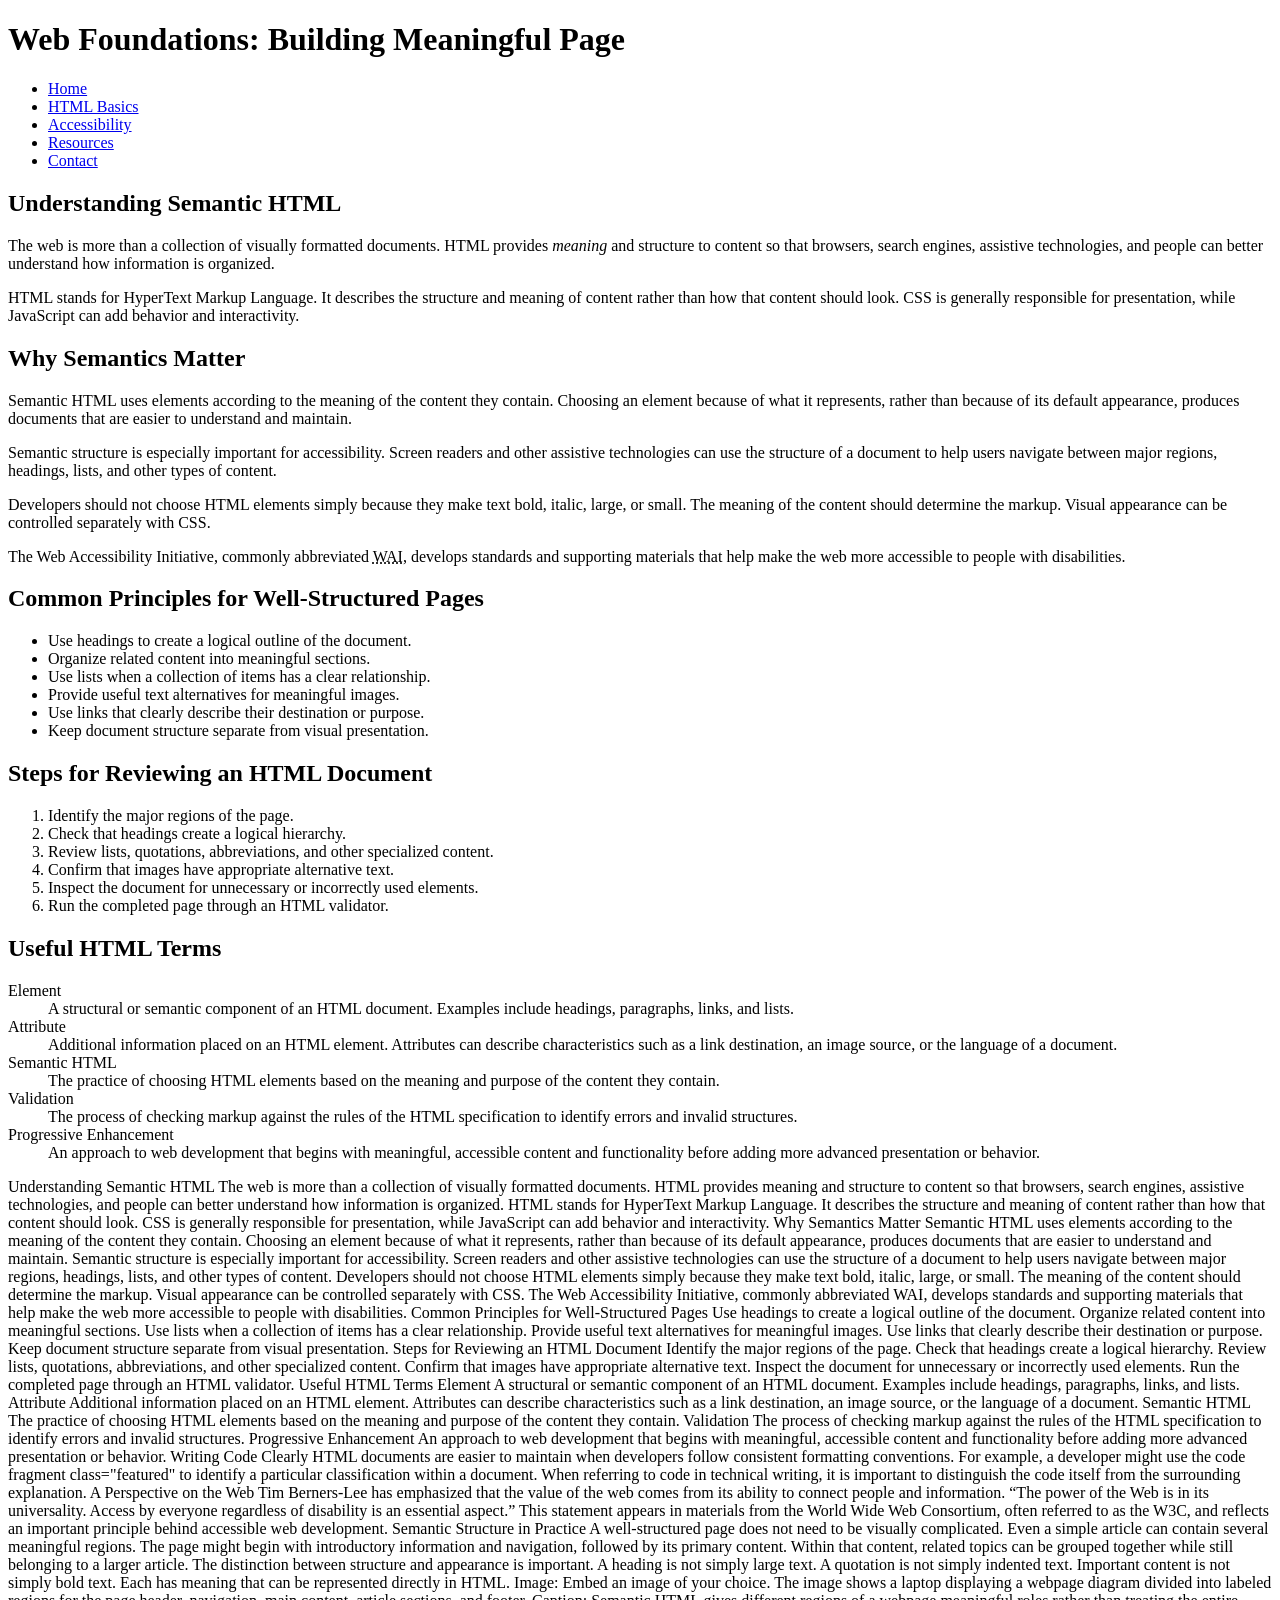
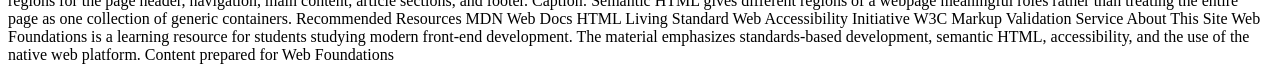
==== assignment1/index.html @ 02ee6630 "useful html terms" ====
<!DOCTYPE html>

 <html lang="en">

<head>

  <meta charset="UTF-8">

  <meta name="viewport" content="width=device-width, initial-scale=1.0">

  <meta name="description" content="A guide to understanding semantic HTML, accessibility, and web document structure.">

  <meta name="author" content="Xavier Givens">
</head>
<body>
    <header>
        <h1>Web Foundations: Building Meaningful Page</h1>
        <nav>
            <ul>
                <li><a href="home">Home</a></li>
                <li><a href="html-basics">HTML Basics</a></li>
                <li><a href="accessibility">Accessibility</a></li>
                <li><a href="resources">Resources</a></li>
                <li><a href="contact">Contact</a></li>
            </ul>
        </nav>
    </header>

    <main>
        <article>
            <section>
                <h2>Understanding Semantic HTML</h2>
                <p>The web is more than a collection of visually formatted documents. HTML provides <em>meaning</em> and structure to content so that browsers, search engines, assistive technologies, and people can better understand how information is organized.</p>
                <p>HTML stands for HyperText Markup Language. It describes the structure and meaning of content rather than how that content should look. CSS is generally responsible for presentation, while JavaScript can add behavior and interactivity.</p>
            </section>

            <section>
                <h2>Why Semantics Matter</h2>
                <p>Semantic HTML uses elements according to the meaning of the content they contain. Choosing an element because of what it represents, rather than because of its default appearance, produces documents that are easier to understand and maintain.</p>
                <p>Semantic structure is especially important for accessibility. Screen readers and other assistive technologies can use the structure of a document to help users navigate between major regions, headings, lists, and other types of content.</p>
                <p>Developers should not choose HTML elements simply because they make text bold, italic, large, or small. The meaning of the content should determine the markup. Visual appearance can be controlled separately with CSS.</p>
                <p>The Web Accessibility Initiative, commonly abbreviated <abbr title="Web Accessibility Initiative">WAI</abbr>, develops standards and supporting materials that help make the web more accessible to people with disabilities.</p>
            </section>

            <section>
                <h2>Common Principles for Well-Structured Pages</h2>
                <ul>
                    <li>Use headings to create a logical outline of the document.</li>
                    <li>Organize related content into meaningful sections.</li>
                    <li>Use lists when a collection of items has a clear relationship.</li>
                    <li>Provide useful text alternatives for meaningful images.</li>
                    <li>Use links that clearly describe their destination or purpose.</li>
                    <li>Keep document structure separate from visual presentation.</li>
                </ul>
            </section>

            <section>
                <h2>Steps for Reviewing an HTML Document</h2>
                <ol>
                    <li>Identify the major regions of the page.</li>
                    <li>Check that headings create a logical hierarchy.</li>
                    <li>Review lists, quotations, abbreviations, and other specialized content.</li>
                    <li>Confirm that images have appropriate alternative text.</li>
                    <li>Inspect the document for unnecessary or incorrectly used elements.</li>
                    <li>Run the completed page through an HTML validator.</li>
                </ol>
            </section>

            <section>
                <h2>Useful HTML Terms</h2>
                <dl>
                    <dt>Element</dt>
                    <dd>A structural or semantic component of an HTML document. Examples include headings, paragraphs, links, and lists.</dd>
                    
                    <dt>Attribute</dt>
                    <dd>Additional information placed on an HTML element. Attributes can describe characteristics such as a link destination, an image source, or the language of a document.</dd>
                    
                    <dt>Semantic HTML</dt>
                    <dd>The practice of choosing HTML elements based on the meaning and purpose of the content they contain.</dd>
                    
                    <dt>Validation</dt>
                    <dd>The process of checking markup against the rules of the HTML specification to identify errors and invalid structures.</dd>
                    
                    <dt>Progressive Enhancement</dt>
                    <dd>An approach to web development that begins with meaningful, accessible content and functionality before adding more advanced presentation or behavior.</dd>
                </dl>
            </section>
     

</body>

 

 
Understanding Semantic HTML
 
The web is more than a collection of visually formatted documents. HTML provides meaning and structure to content so that browsers, search engines, assistive technologies, and people can better understand how information is organized.
 
HTML stands for HyperText Markup Language. It describes the structure and meaning of content rather than how that content should look. CSS is generally responsible for presentation, while JavaScript can add behavior and interactivity.
 
Why Semantics Matter
 
Semantic HTML uses elements according to the meaning of the content they contain. Choosing an element because of what it represents, rather than because of its default appearance, produces documents that are easier to understand and maintain.
 
Semantic structure is especially important for accessibility. Screen readers and other assistive technologies can use the structure of a document to help users navigate between major regions, headings, lists, and other types of content.
 
Developers should not choose HTML elements simply because they make text bold, italic, large, or small. The meaning of the content should determine the markup. Visual appearance can be controlled separately with CSS.
 
The Web Accessibility Initiative, commonly abbreviated WAI, develops standards and supporting materials that help make the web more accessible to people with disabilities.
 
Common Principles for Well-Structured Pages
 
Use headings to create a logical outline of the document.
 
Organize related content into meaningful sections.
 
Use lists when a collection of items has a clear relationship.
 
Provide useful text alternatives for meaningful images.
 
Use links that clearly describe their destination or purpose.
 
Keep document structure separate from visual presentation.
 
Steps for Reviewing an HTML Document
 
Identify the major regions of the page.
 
Check that headings create a logical hierarchy.
 
Review lists, quotations, abbreviations, and other specialized content.
 
Confirm that images have appropriate alternative text.
 
Inspect the document for unnecessary or incorrectly used elements.
 
Run the completed page through an HTML validator.
 
Useful HTML Terms
 
Element
 
A structural or semantic component of an HTML document. Examples include headings, paragraphs, links, and lists.
 
Attribute
 
Additional information placed on an HTML element. Attributes can describe characteristics such as a link destination, an image source, or the language of a document.
 
Semantic HTML
 
The practice of choosing HTML elements based on the meaning and purpose of the content they contain.
 
Validation
 
The process of checking markup against the rules of the HTML specification to identify errors and invalid structures.
 
Progressive Enhancement
 
An approach to web development that begins with meaningful, accessible content and functionality before adding more advanced presentation or behavior.
 
Writing Code Clearly
 
HTML documents are easier to maintain when developers follow consistent formatting conventions. For example, a developer might use the code fragment class="featured" to identify a particular classification within a document.
 
When referring to code in technical writing, it is important to distinguish the code itself from the surrounding explanation.
 
A Perspective on the Web
 
Tim Berners-Lee has emphasized that the value of the web comes from its ability to connect people and information.
 
“The power of the Web is in its universality. Access by everyone regardless of disability is an essential aspect.”
 
This statement appears in materials from the World Wide Web Consortium, often referred to as the W3C, and reflects an important principle behind accessible web development.
 
Semantic Structure in Practice
 
A well-structured page does not need to be visually complicated. Even a simple article can contain several meaningful regions. The page might begin with introductory information and navigation, followed by its primary content. Within that content, related topics can be grouped together while still belonging to a larger article.
 
The distinction between structure and appearance is important. A heading is not simply large text. A quotation is not simply indented text. Important content is not simply bold text. Each has meaning that can be represented directly in HTML.
 
Image: Embed an image of your choice.
 
The image shows a laptop displaying a webpage diagram divided into labeled regions for the page header, navigation, main content, article sections, and footer.
 
Caption: Semantic HTML gives different regions of a webpage meaningful roles rather than treating the entire page as one collection of generic containers.
 
Recommended Resources
 
MDN Web Docs
HTML Living Standard
Web Accessibility Initiative
W3C Markup Validation Service
 
About This Site
 
Web Foundations is a learning resource for students studying modern front-end development. The material emphasizes standards-based development, semantic HTML, accessibility, and the use of the native web platform.
 
Content prepared for Web Foundations
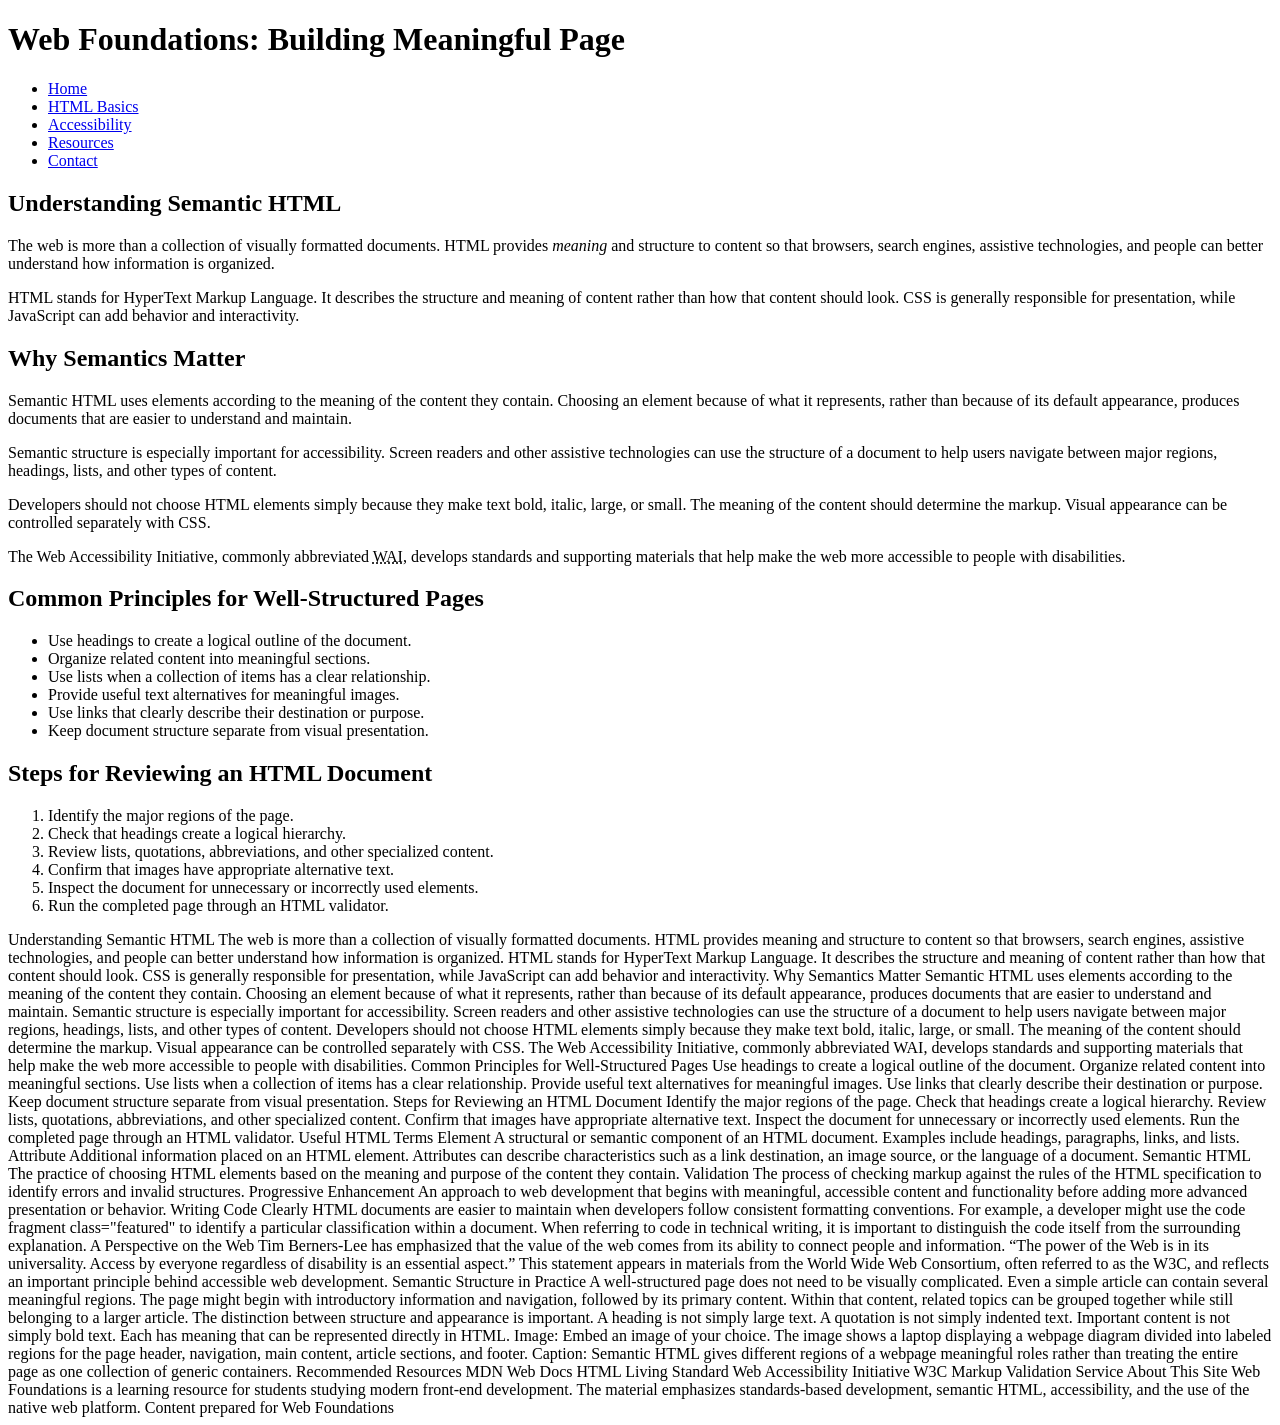
==== commit d30f8472: "Finished 2" ====
--- a/assignment1/index.html
+++ b/assignment1/index.html
@@ -64,26 +64,6 @@
                     <li>Inspect the document for unnecessary or incorrectly used elements.</li>
                     <li>Run the completed page through an HTML validator.</li>
                 </ol>
-            </section>
-
-            <section>
-                <h2>Useful HTML Terms</h2>
-                <dl>
-                    <dt>Element</dt>
-                    <dd>A structural or semantic component of an HTML document. Examples include headings, paragraphs, links, and lists.</dd>
-                    
-                    <dt>Attribute</dt>
-                    <dd>Additional information placed on an HTML element. Attributes can describe characteristics such as a link destination, an image source, or the language of a document.</dd>
-                    
-                    <dt>Semantic HTML</dt>
-                    <dd>The practice of choosing HTML elements based on the meaning and purpose of the content they contain.</dd>
-                    
-                    <dt>Validation</dt>
-                    <dd>The process of checking markup against the rules of the HTML specification to identify errors and invalid structures.</dd>
-                    
-                    <dt>Progressive Enhancement</dt>
-                    <dd>An approach to web development that begins with meaningful, accessible content and functionality before adding more advanced presentation or behavior.</dd>
-                </dl>
             </section>
      
 
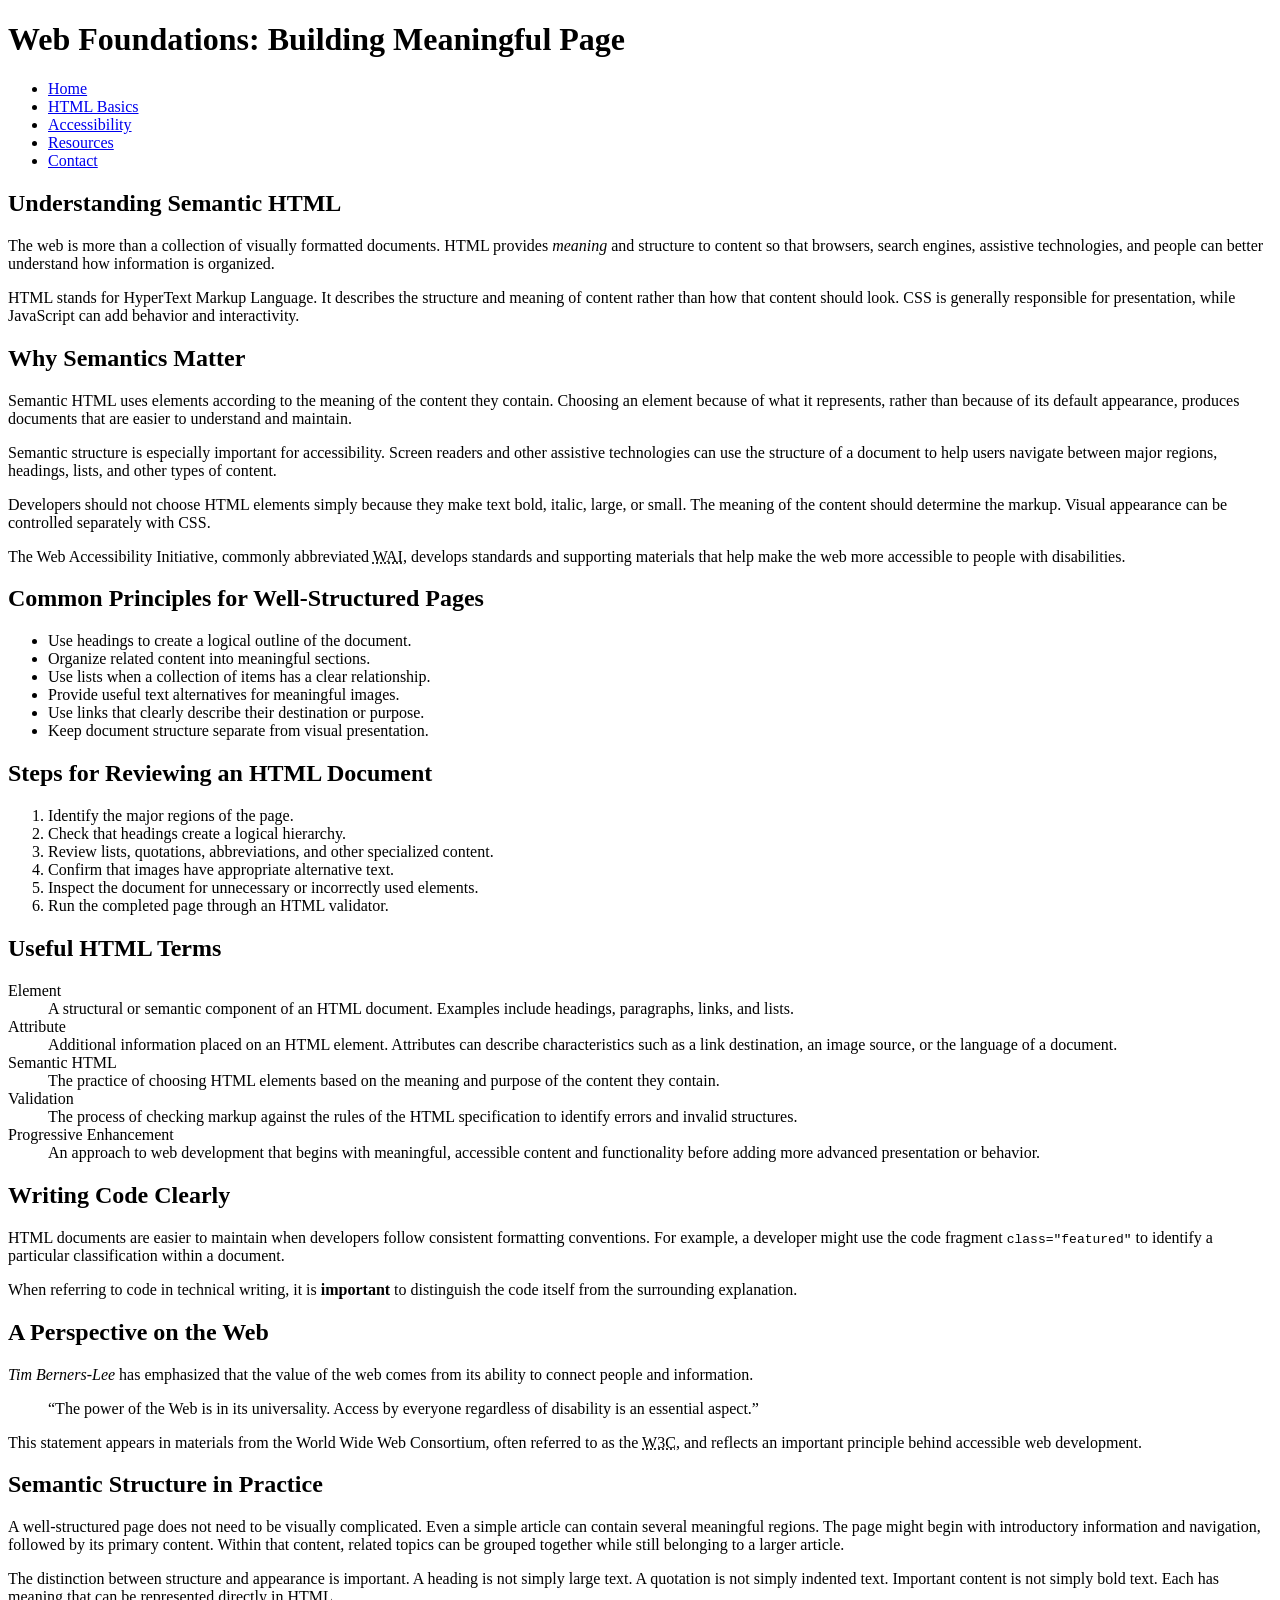
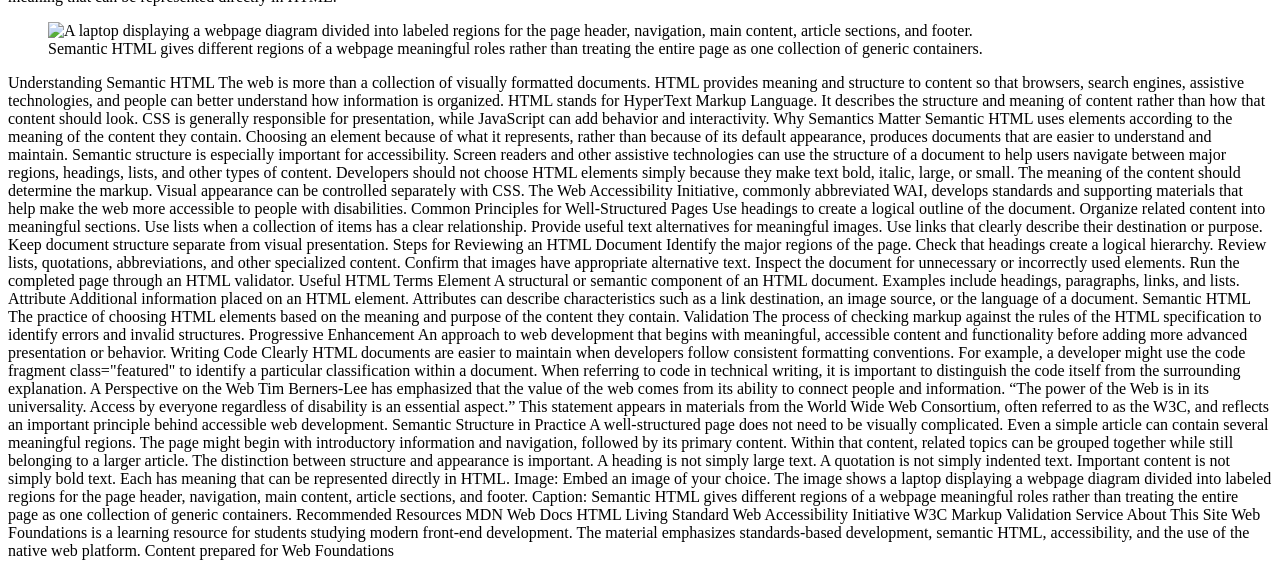
==== commit 5ce3d03a: "another paragraph and Image" ====
--- a/assignment1/index.html
+++ b/assignment1/index.html
@@ -65,7 +65,54 @@
                     <li>Run the completed page through an HTML validator.</li>
                 </ol>
             </section>
+
+            <section>
+                <h2>Useful HTML Terms</h2>
+                <dl>
+                    <dt>Element</dt>
+                    <dd>A structural or semantic component of an HTML document. Examples include headings, paragraphs, links, and lists.</dd>
+                    
+                    <dt>Attribute</dt>
+                    <dd>Additional information placed on an HTML element. Attributes can describe characteristics such as a link destination, an image source, or the language of a document.</dd>
+                    
+                    <dt>Semantic HTML</dt>
+                    <dd>The practice of choosing HTML elements based on the meaning and purpose of the content they contain.</dd>
+                    
+                    <dt>Validation</dt>
+                    <dd>The process of checking markup against the rules of the HTML specification to identify errors and invalid structures.</dd>
+                    
+                    <dt>Progressive Enhancement</dt>
+                    <dd>An approach to web development that begins with meaningful, accessible content and functionality before adding more advanced presentation or behavior.</dd>
+                </dl>
+            </section>
+
+            <section>
+                <h2>Writing Code Clearly</h2>
+                <p>HTML documents are easier to maintain when developers follow consistent formatting conventions. For example, a developer might use the code fragment <code>class="featured"</code> to identify a particular classification within a document.</p>
+                <p>When referring to code in technical writing, it is <strong>important</strong> to distinguish the code itself from the surrounding explanation.</p>
+            </section>
+
+            <section>
+                <h2>A Perspective on the Web</h2>
+                <p><cite>Tim Berners-Lee</cite> has emphasized that the value of the web comes from its ability to connect people and information.</p>
+                <blockquote>
+                    <p>“The power of the Web is in its universality. Access by everyone regardless of disability is an essential aspect.”</p>
+                </blockquote>
+                <p>This statement appears in materials from the World Wide Web Consortium, often referred to as the <abbr title="World Wide Web Consortium">W3C</abbr>, and reflects an important principle behind accessible web development.</p>
+            </section>
+
+            <section>
+                <h2>Semantic Structure in Practice</h2>
+                <p>A well-structured page does not need to be visually complicated. Even a simple article can contain several meaningful regions. The page might begin with introductory information and navigation, followed by its primary content. Within that content, related topics can be grouped together while still belonging to a larger article.</p>
+                <p>The distinction between structure and appearance is important. A heading is not simply large text. A quotation is not simply indented text. Important content is not simply bold text. Each has meaning that can be represented directly in HTML.</p>
+                
+                <figure>
+                    <img src="webpage-diagram.jpg" alt="A laptop displaying a webpage diagram divided into labeled regions for the page header, navigation, main content, article sections, and footer." />
+                    <figcaption>Semantic HTML gives different regions of a webpage meaningful roles rather than treating the entire page as one collection of generic containers.</figcaption>
+                </figure>
+            </section>
      
+
 
 </body>
 
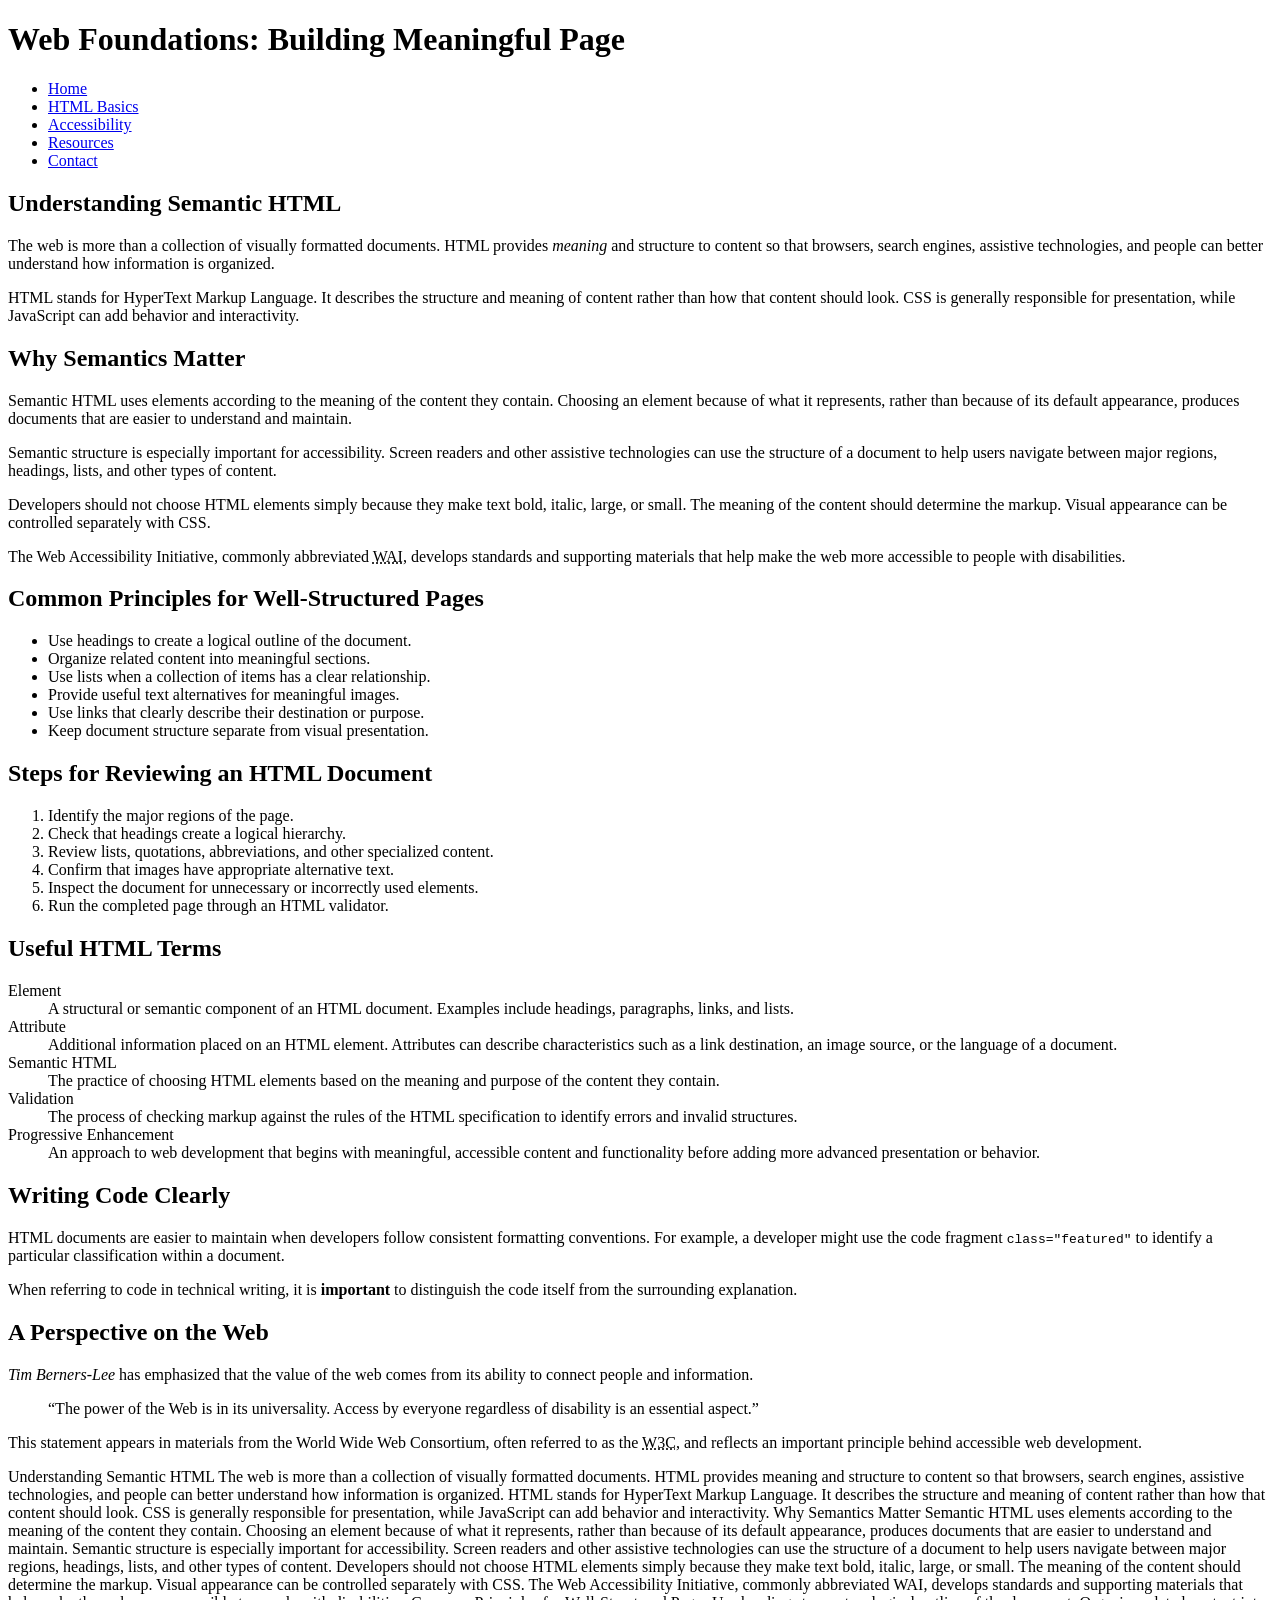
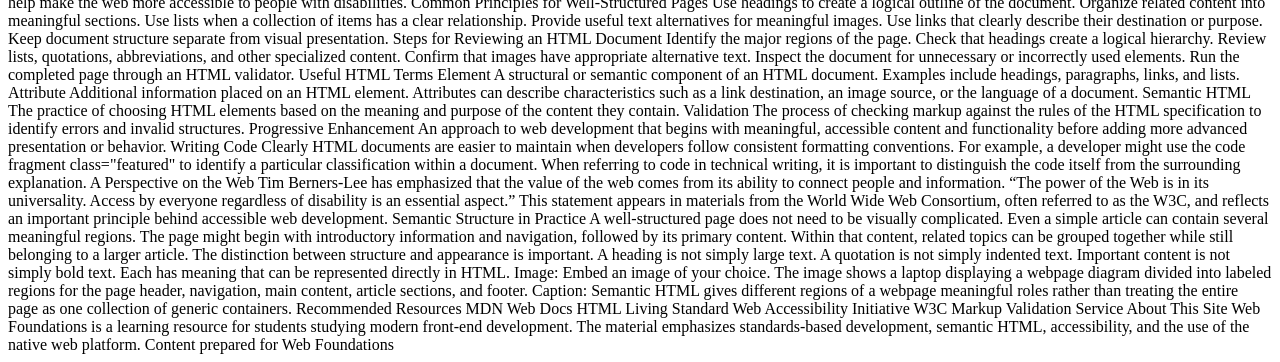
==== commit 0783eb9d: "More fixes" ====
--- a/assignment1/index.html
+++ b/assignment1/index.html
@@ -100,19 +100,7 @@
                 </blockquote>
                 <p>This statement appears in materials from the World Wide Web Consortium, often referred to as the <abbr title="World Wide Web Consortium">W3C</abbr>, and reflects an important principle behind accessible web development.</p>
             </section>
-
-            <section>
-                <h2>Semantic Structure in Practice</h2>
-                <p>A well-structured page does not need to be visually complicated. Even a simple article can contain several meaningful regions. The page might begin with introductory information and navigation, followed by its primary content. Within that content, related topics can be grouped together while still belonging to a larger article.</p>
-                <p>The distinction between structure and appearance is important. A heading is not simply large text. A quotation is not simply indented text. Important content is not simply bold text. Each has meaning that can be represented directly in HTML.</p>
-                
-                <figure>
-                    <img src="webpage-diagram.jpg" alt="A laptop displaying a webpage diagram divided into labeled regions for the page header, navigation, main content, article sections, and footer." />
-                    <figcaption>Semantic HTML gives different regions of a webpage meaningful roles rather than treating the entire page as one collection of generic containers.</figcaption>
-                </figure>
-            </section>
      
-
 
 </body>
 
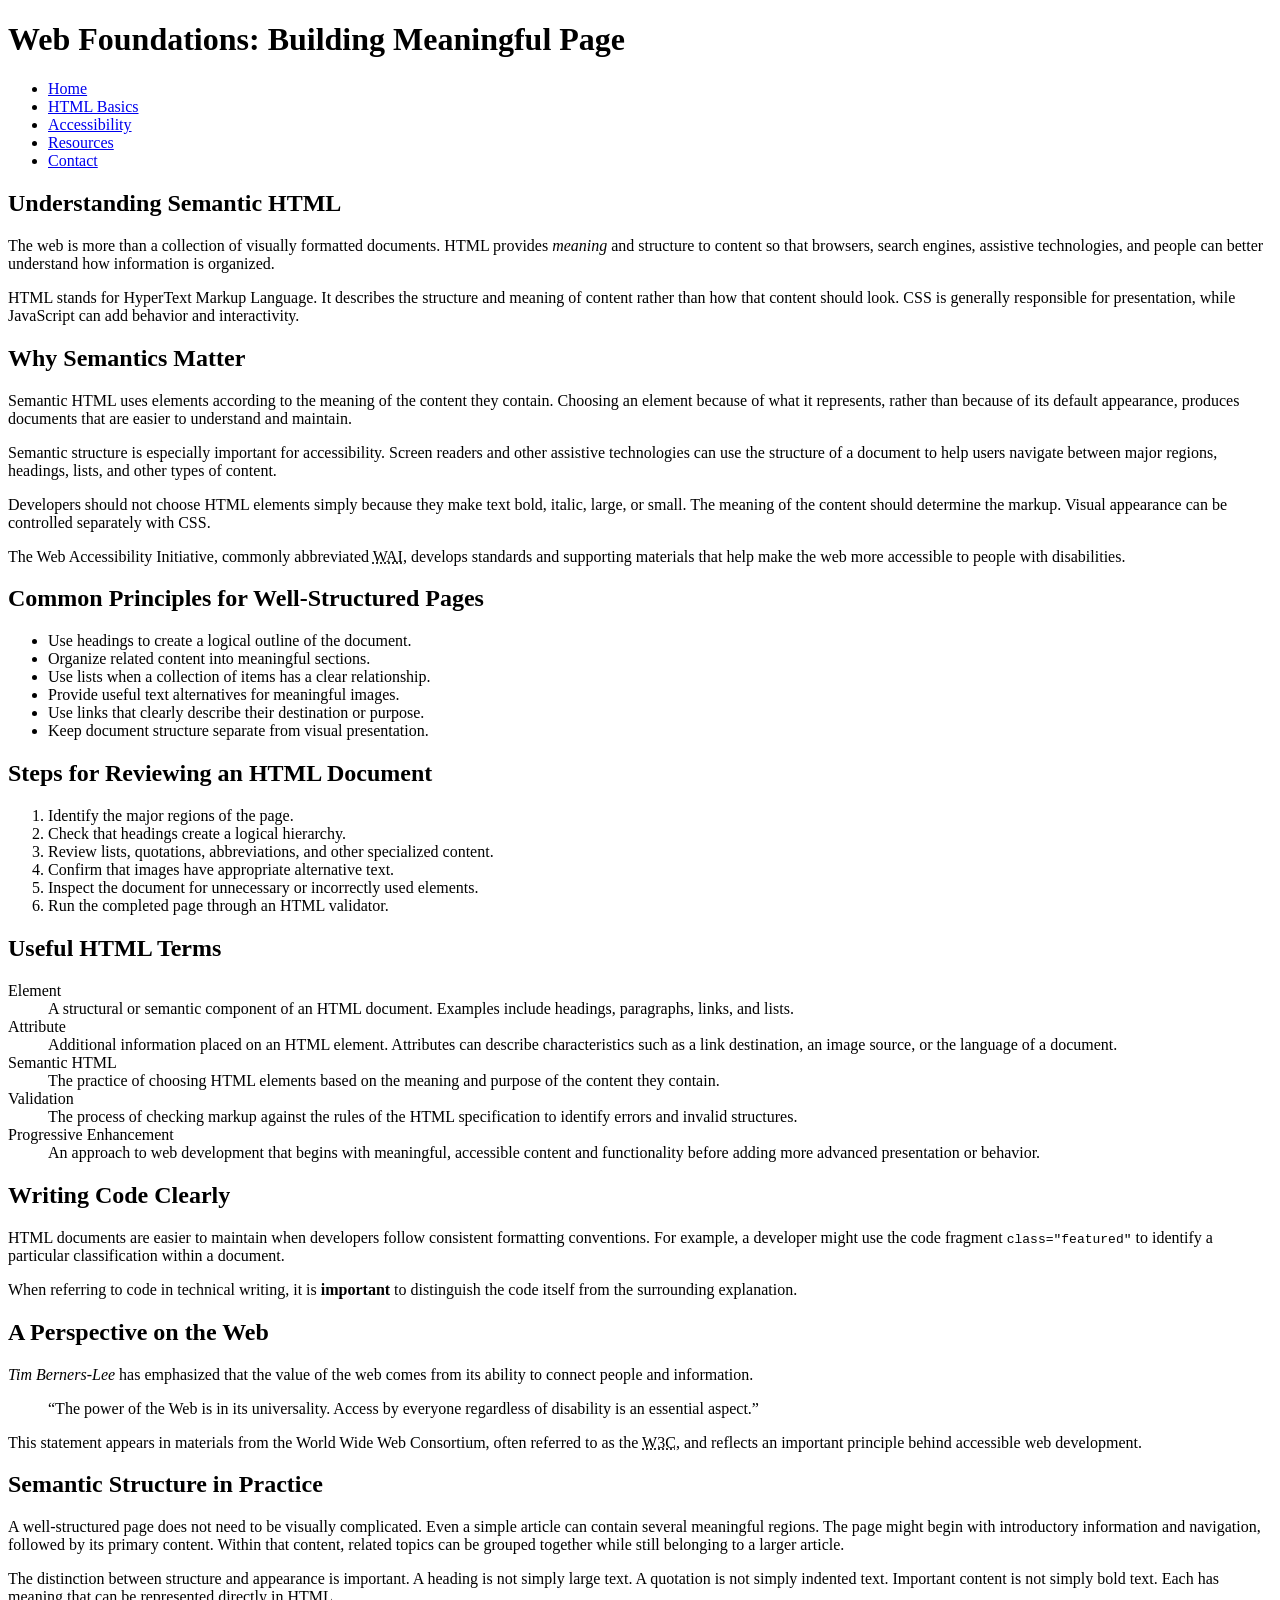
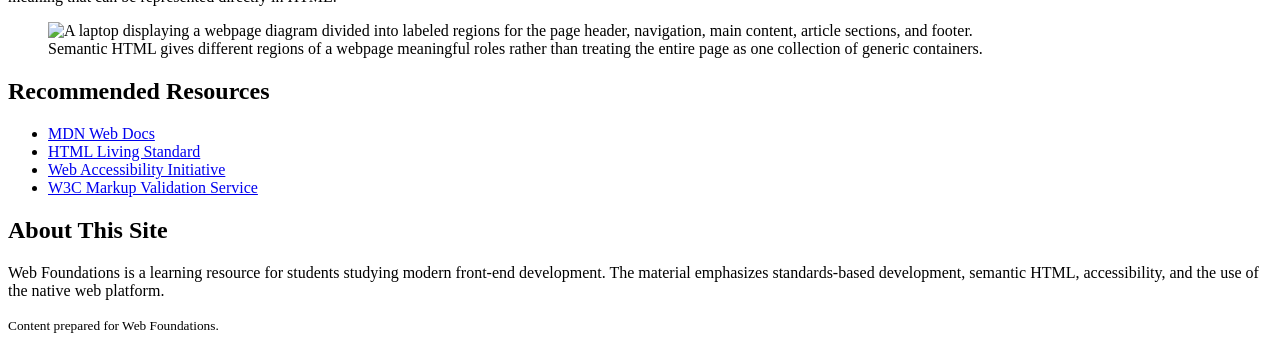
==== commit 25f4a5fb: "changed image to dinasaur game" ====
--- a/assignment1/index.html
+++ b/assignment1/index.html
@@ -100,114 +100,40 @@
                 </blockquote>
                 <p>This statement appears in materials from the World Wide Web Consortium, often referred to as the <abbr title="World Wide Web Consortium">W3C</abbr>, and reflects an important principle behind accessible web development.</p>
             </section>
+
+            <section>
+                <h2>Semantic Structure in Practice</h2>
+                <p>A well-structured page does not need to be visually complicated. Even a simple article can contain several meaningful regions. The page might begin with introductory information and navigation, followed by its primary content. Within that content, related topics can be grouped together while still belonging to a larger article.</p>
+                <p>The distinction between structure and appearance is important. A heading is not simply large text. A quotation is not simply indented text. Important content is not simply bold text. Each has meaning that can be represented directly in HTML.</p>
+                
+                <figure>
+                    <img src="nonet.jpg" alt="A laptop displaying a webpage diagram divided into labeled regions for the page header, navigation, main content, article sections, and footer." />
+                    <figcaption>Semantic HTML gives different regions of a webpage meaningful roles rather than treating the entire page as one collection of generic containers.</figcaption>
+                </figure>
+            </section>
+
+            <section>
+                <h2>Recommended Resources</h2>
+                <ul>
+                    <li><a href="https://developer.mozilla.org/en-US/">MDN Web Docs</a></li>
+                    <li><a href="https://html.spec.whatwg.org/">HTML Living Standard</a></li>
+                    <li><a href="https://www.w3.org/WAI/">Web Accessibility Initiative</a></li>
+                    <li><a href="https://validator.w3.org/">W3C Markup Validation Service</a></li>
+                </ul>
+            </section>
+        </article>
+    </main>
+
+    <footer>
+        <h2>About This Site</h2>
+        <p>Web Foundations is a learning resource for students studying modern front-end development. The material emphasizes standards-based development, semantic HTML, accessibility, and the use of the native web platform.</p>
+        <p><small>Content prepared for Web Foundations.</small></p>
+    </footer>
+</body>
+</html>
      
-
 </body>
 
  
 
  
-Understanding Semantic HTML
- 
-The web is more than a collection of visually formatted documents. HTML provides meaning and structure to content so that browsers, search engines, assistive technologies, and people can better understand how information is organized.
- 
-HTML stands for HyperText Markup Language. It describes the structure and meaning of content rather than how that content should look. CSS is generally responsible for presentation, while JavaScript can add behavior and interactivity.
- 
-Why Semantics Matter
- 
-Semantic HTML uses elements according to the meaning of the content they contain. Choosing an element because of what it represents, rather than because of its default appearance, produces documents that are easier to understand and maintain.
- 
-Semantic structure is especially important for accessibility. Screen readers and other assistive technologies can use the structure of a document to help users navigate between major regions, headings, lists, and other types of content.
- 
-Developers should not choose HTML elements simply because they make text bold, italic, large, or small. The meaning of the content should determine the markup. Visual appearance can be controlled separately with CSS.
- 
-The Web Accessibility Initiative, commonly abbreviated WAI, develops standards and supporting materials that help make the web more accessible to people with disabilities.
- 
-Common Principles for Well-Structured Pages
- 
-Use headings to create a logical outline of the document.
- 
-Organize related content into meaningful sections.
- 
-Use lists when a collection of items has a clear relationship.
- 
-Provide useful text alternatives for meaningful images.
- 
-Use links that clearly describe their destination or purpose.
- 
-Keep document structure separate from visual presentation.
- 
-Steps for Reviewing an HTML Document
- 
-Identify the major regions of the page.
- 
-Check that headings create a logical hierarchy.
- 
-Review lists, quotations, abbreviations, and other specialized content.
- 
-Confirm that images have appropriate alternative text.
- 
-Inspect the document for unnecessary or incorrectly used elements.
- 
-Run the completed page through an HTML validator.
- 
-Useful HTML Terms
- 
-Element
- 
-A structural or semantic component of an HTML document. Examples include headings, paragraphs, links, and lists.
- 
-Attribute
- 
-Additional information placed on an HTML element. Attributes can describe characteristics such as a link destination, an image source, or the language of a document.
- 
-Semantic HTML
- 
-The practice of choosing HTML elements based on the meaning and purpose of the content they contain.
- 
-Validation
- 
-The process of checking markup against the rules of the HTML specification to identify errors and invalid structures.
- 
-Progressive Enhancement
- 
-An approach to web development that begins with meaningful, accessible content and functionality before adding more advanced presentation or behavior.
- 
-Writing Code Clearly
- 
-HTML documents are easier to maintain when developers follow consistent formatting conventions. For example, a developer might use the code fragment class="featured" to identify a particular classification within a document.
- 
-When referring to code in technical writing, it is important to distinguish the code itself from the surrounding explanation.
- 
-A Perspective on the Web
- 
-Tim Berners-Lee has emphasized that the value of the web comes from its ability to connect people and information.
- 
-“The power of the Web is in its universality. Access by everyone regardless of disability is an essential aspect.”
- 
-This statement appears in materials from the World Wide Web Consortium, often referred to as the W3C, and reflects an important principle behind accessible web development.
- 
-Semantic Structure in Practice
- 
-A well-structured page does not need to be visually complicated. Even a simple article can contain several meaningful regions. The page might begin with introductory information and navigation, followed by its primary content. Within that content, related topics can be grouped together while still belonging to a larger article.
- 
-The distinction between structure and appearance is important. A heading is not simply large text. A quotation is not simply indented text. Important content is not simply bold text. Each has meaning that can be represented directly in HTML.
- 
-Image: Embed an image of your choice.
- 
-The image shows a laptop displaying a webpage diagram divided into labeled regions for the page header, navigation, main content, article sections, and footer.
- 
-Caption: Semantic HTML gives different regions of a webpage meaningful roles rather than treating the entire page as one collection of generic containers.
- 
-Recommended Resources
- 
-MDN Web Docs
-HTML Living Standard
-Web Accessibility Initiative
-W3C Markup Validation Service
- 
-About This Site
- 
-Web Foundations is a learning resource for students studying modern front-end development. The material emphasizes standards-based development, semantic HTML, accessibility, and the use of the native web platform.
- 
-Content prepared for Web Foundations
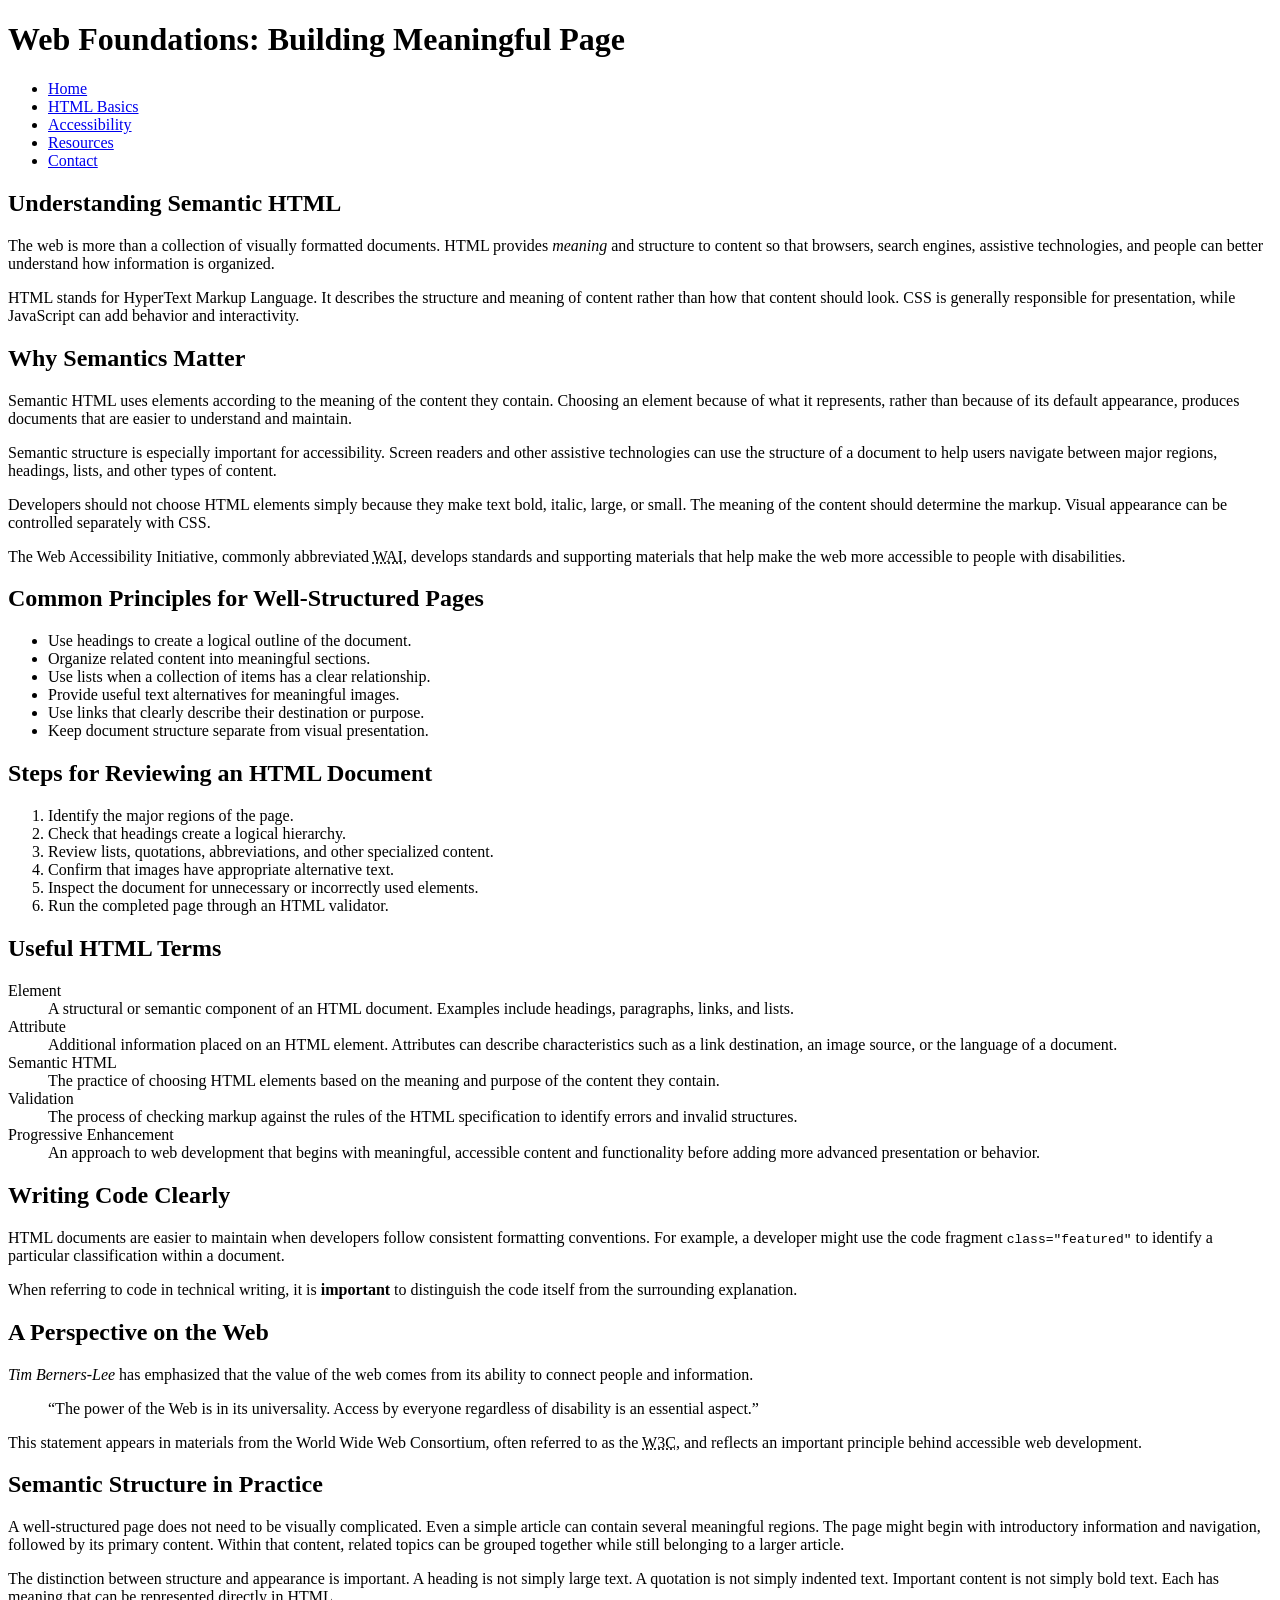
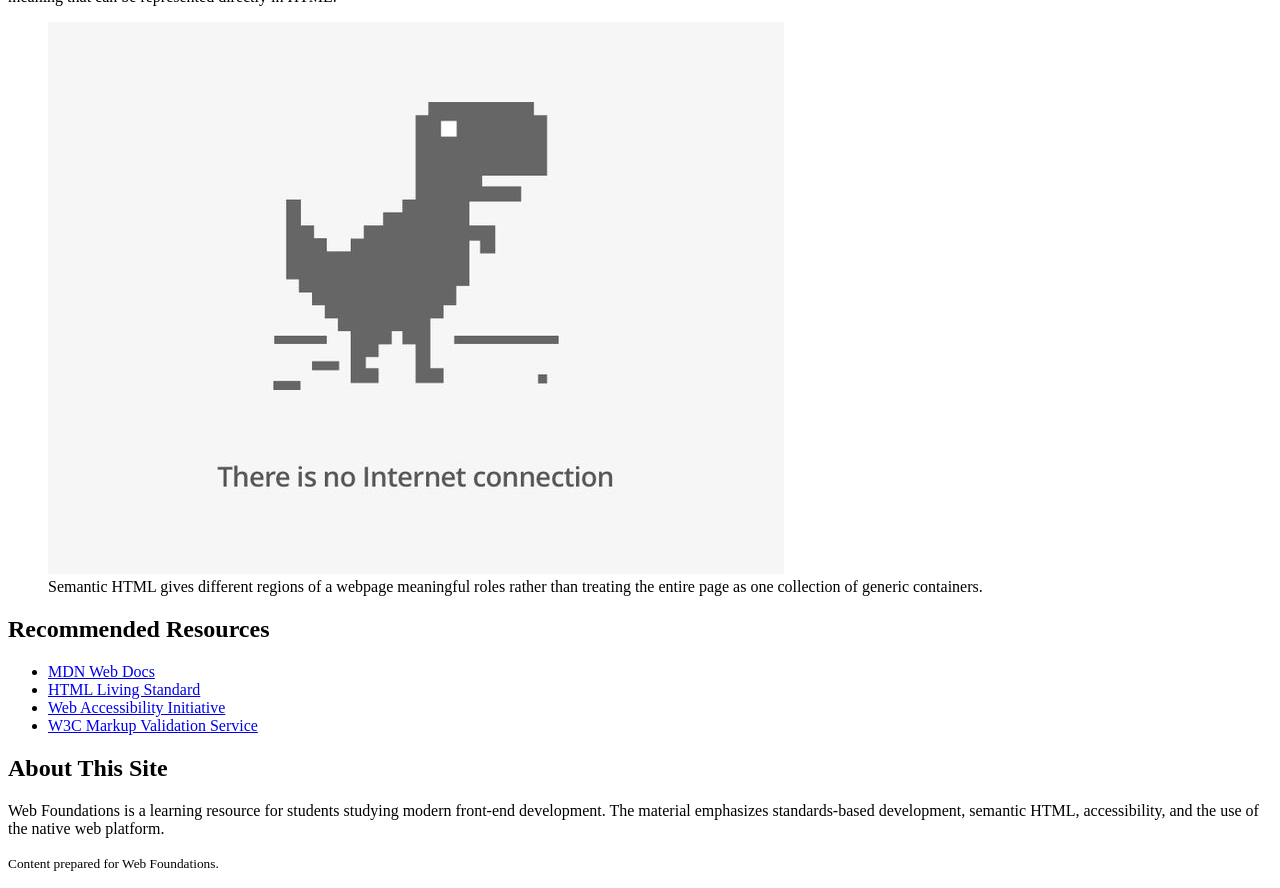
==== commit f365cd49: "fixed image not showing" ====
--- a/assignment1/index.html
+++ b/assignment1/index.html
@@ -107,7 +107,7 @@
                 <p>The distinction between structure and appearance is important. A heading is not simply large text. A quotation is not simply indented text. Important content is not simply bold text. Each has meaning that can be represented directly in HTML.</p>
                 
                 <figure>
-                    <img src="nonet.jpg" alt="A laptop displaying a webpage diagram divided into labeled regions for the page header, navigation, main content, article sections, and footer." />
+                    <img src="assets/img/nonet.jpg" alt="Classic Dinasaur Game." />
                     <figcaption>Semantic HTML gives different regions of a webpage meaningful roles rather than treating the entire page as one collection of generic containers.</figcaption>
                 </figure>
             </section>
